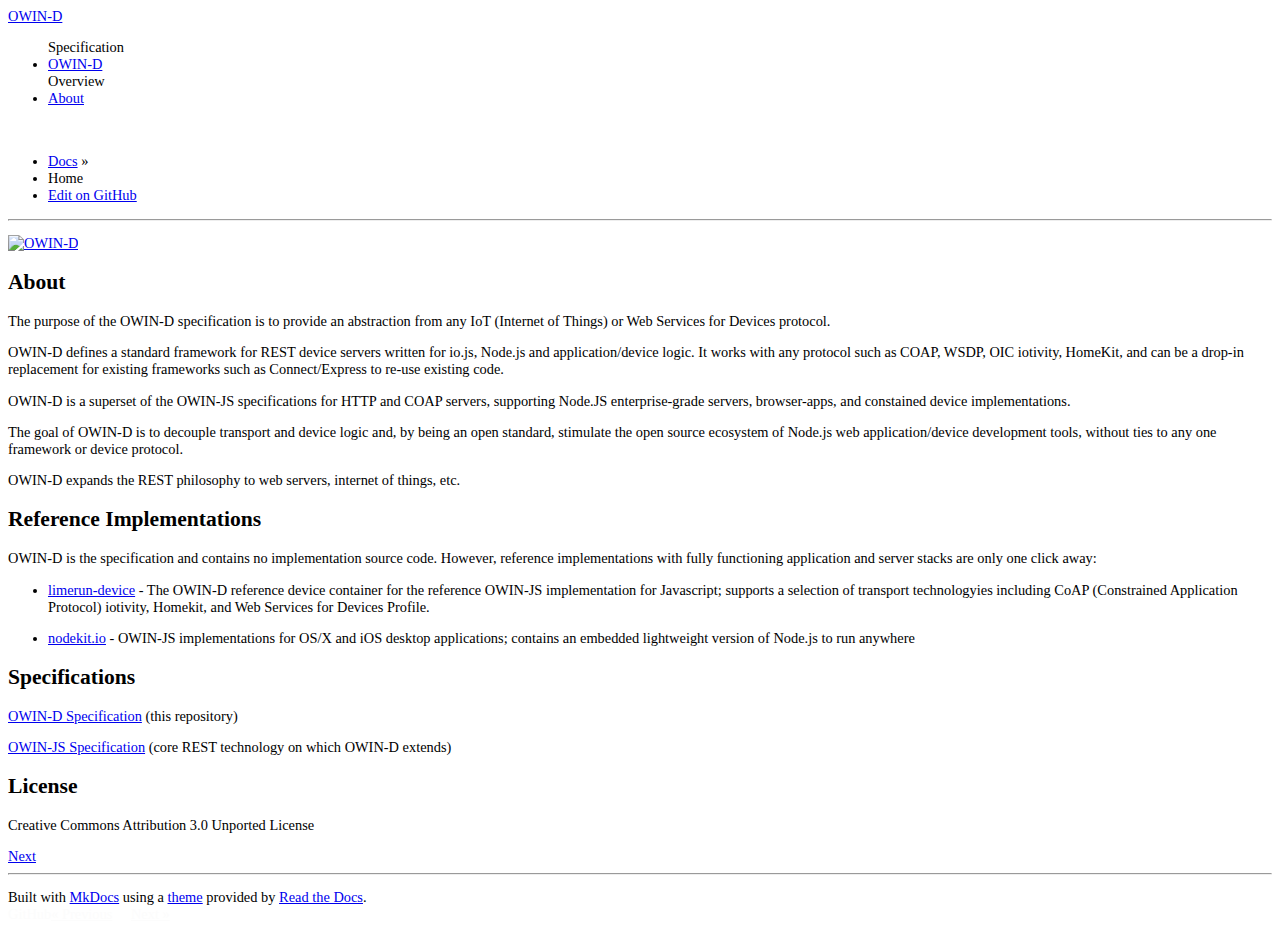
==== index.html @ fafc96dc "auto-publish via SHIPPABLE [ci skip] [skip ci]" ====
<!DOCTYPE html>
<!--[if IE 8]><html class="no-js lt-ie9" lang="en" > <![endif]-->
<!--[if gt IE 8]><!--> <html class="no-js" lang="en" > <!--<![endif]-->
<head>
  <meta charset="utf-8">
  <meta name="viewport" content="width=device-width, initial-scale=1.0">
  
  <title>OWIN-D</title>
  

  
  <link href='https://fonts.googleapis.com/css?family=Lato:400,700|Roboto+Slab:400,700|Inconsolata:400,700' rel='stylesheet' type='text/css'>

  <link rel="stylesheet" href="./css/theme.css" type="text/css" />
  <link rel="stylesheet" href="./css/theme_extra.css" type="text/css" />
  <link rel="stylesheet" href="./css/highlight.css">

  <script src="//cdnjs.cloudflare.com/ajax/libs/jquery/2.1.1/jquery.min.js"></script>
  <script src="//cdnjs.cloudflare.com/ajax/libs/modernizr/2.8.3/modernizr.min.js"></script>
  <script type="text/javascript" src="./js/highlight.pack.js"></script>
  <script src="./js/theme.js"></script>

  <style>
    body {font-size: 90%;}
    pre, code {font-size: 100%;}
    h3, h4, h5, h6 {color: #2980b9; font-weight: 300}
  </style> 
</head>

<body class="wy-body-for-nav" role="document">

  <div class="wy-grid-for-nav">

    
    <nav data-toggle="wy-nav-shift" class="wy-nav-side stickynav">
      <div class="wy-side-nav-search">
        <a href="." class="icon icon-home"> OWIN-D</a>
        
      </div>

      <div class="wy-menu wy-menu-vertical" data-spy="affix" role="navigation" aria-label="main navigation">
      <ul class="current">
    
        
        <span>Specification</span>
            
                <li class="toctree-l1 ">
                    <a class="" href="Specification/">OWIN-D</a>
                    
                </li>
            
        

    
        
        <span>Overview</span>
            
                <li class="toctree-l1 ">
                    <a class="" href="About/">About</a>
                    
                </li>
            
        

    
</ul>

      </div>
      &nbsp;
    </nav>

    <section data-toggle="wy-nav-shift" class="wy-nav-content-wrap">

      
      <nav class="wy-nav-top" role="navigation" aria-label="top navigation">
        <i data-toggle="wy-nav-top" class="icon icon-reorder"></i>
        <a href="."></a>
      </nav>

      
      <div class="wy-nav-content">
        <div class="rst-content">
          <div role="navigation" aria-label="breadcrumbs navigation">
  <ul class="wy-breadcrumbs">
    <li><a href=".">Docs</a> &raquo;</li>
    <li>Home</li>
      <li class="wy-breadcrumbs-aside">
        
          
            <a href="https://github.com/OWIN-JS/OWIN-D/" class="icon icon-github"> Edit on GitHub</a>
          
        
      </li>
  </ul>
  <hr/>
</div>
          <div role="main">
            <div class="section">
              <p><a href="http://owind.org"><img alt="OWIN-D" src="././owin-d.png" /></a></p>
<h2 id="about">About</h2>
<p>The purpose of the OWIN-D specification is to provide an abstraction from any IoT (Internet of Things) or Web Services for Devices protocol.</p>
<p>OWIN-D defines a standard framework for REST device servers written for io.js, Node.js and application/device logic. It works with any protocol such as COAP, WSDP, OIC iotivity, HomeKit, and can be a drop-in replacement for existing frameworks such as Connect/Express to re-use existing code.</p>
<p>OWIN-D is a superset of the OWIN-JS specifications for HTTP and COAP servers, supporting Node.JS enterprise-grade servers, browser-apps, and constained device implementations.</p>
<p>The goal of OWIN-D is to decouple transport and device logic and, by being an open standard, stimulate the open source ecosystem of Node.js web application/device development tools, without ties to any one framework or device protocol.</p>
<p>OWIN-D expands the REST philosophy to web servers, internet of things, etc.</p>
<h2 id="reference-implementations">Reference Implementations</h2>
<p>OWIN-D is the specification and contains no implementation source code.   However, reference implementations with fully functioning application and server stacks are only one click away:</p>
<ul>
<li>
<p><a href="http://limerun.com">limerun-device</a> - The OWIN-D reference device container for the reference OWIN-JS implementation for Javascript;  supports a selection of transport technologyies including CoAP (Constrained Application Protocol) iotivity, Homekit, and Web Services for Devices Profile.</p>
</li>
<li>
<p><a href="http://nodekit.io">nodekit.io</a> - OWIN-JS implementations for OS/X and iOS desktop applications;  contains an embedded lightweight version of Node.js to run anywhere </p>
</li>
</ul>
<h2 id="specifications">Specifications</h2>
<p><a href="Specification/">OWIN-D Specification</a>  (this repository)</p>
<p><a href="http://owinjs.org">OWIN-JS Specification</a>  (core REST technology on which OWIN-D extends)</p>
<h2 id="license">License</h2>
<p>Creative Commons Attribution 3.0 Unported License</p>

            </div>
          </div>
          <footer>
  
    <div class="rst-footer-buttons" role="navigation" aria-label="footer navigation">
      
        <a href="Specification/" class="btn btn-neutral float-right" title="OWIN-D"/>Next <span class="icon icon-circle-arrow-right"></span></a>
      
      
    </div>
  

  <hr/>

  <div role="contentinfo">
    <p>
    <!-- Copyright etc -->
    </p>
  </div>

  Built with <a href="http://www.mkdocs.org">MkDocs</a> using a <a href="https://github.com/snide/sphinx_rtd_theme">theme</a> provided by <a href="https://readthedocs.org">Read the Docs</a>.
</footer>
	  
        </div>
      </div>

    </section>

  </div>

<div class="rst-versions" role="note" style="cursor: pointer">
    <span class="rst-current-version" data-toggle="rst-current-version">
        
            <a class="icon icon-github" style="float: left; color: #fcfcfc"> GitHub</a>
        
      <span><a href="" style="color: #fcfcfc;">&laquo; Previous</a></span>
      <span style="margin-left: 15px"><a href="Specification/" style="color: #fcfcfc">Next &raquo;</a></span>
    </span>
</div>
</body>
</html>
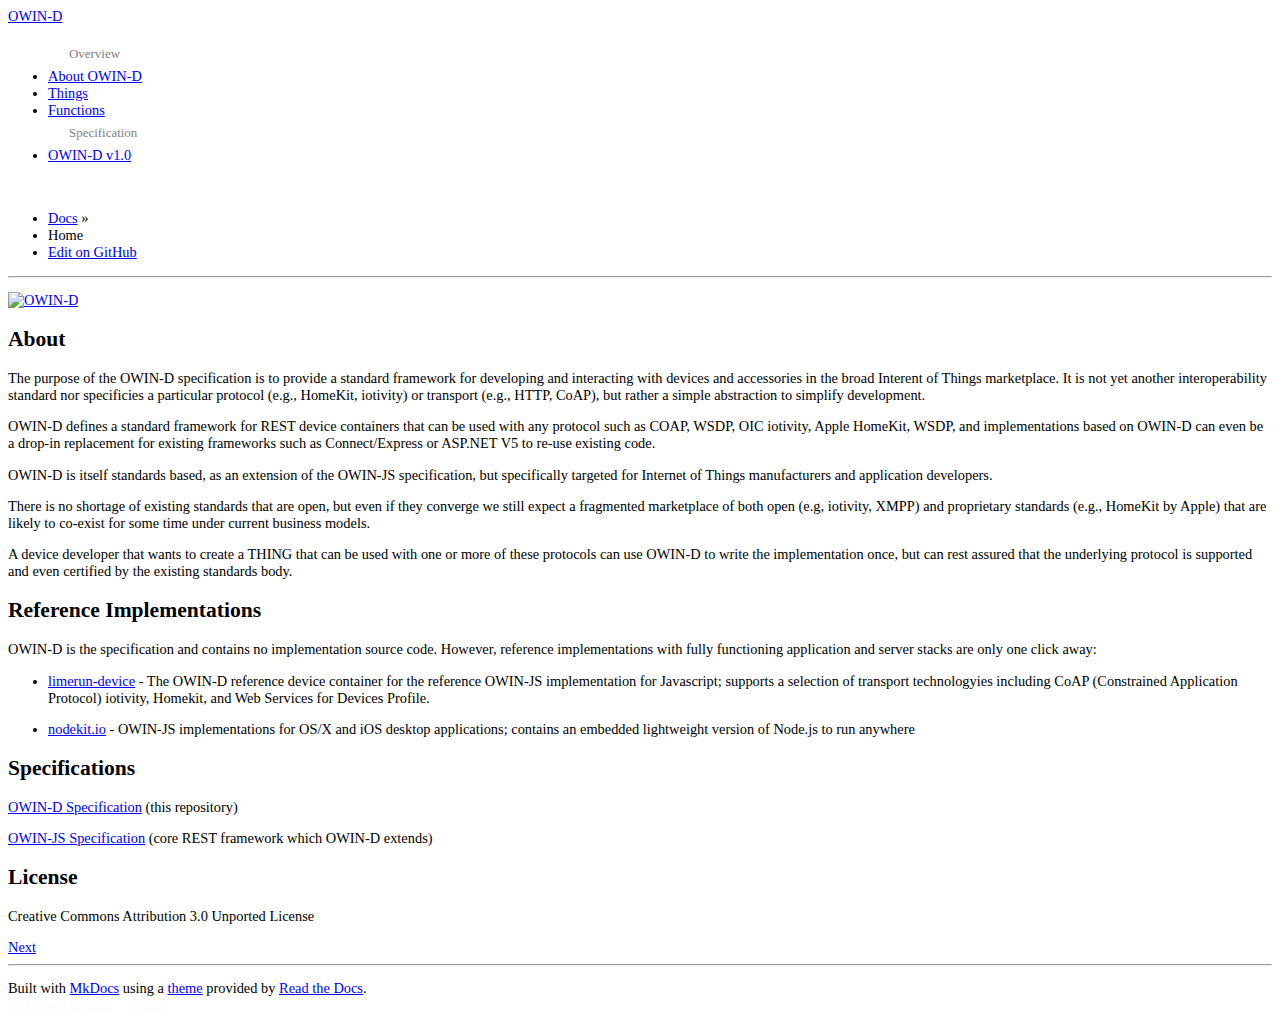
==== commit b50dc66e: "auto-publish via SHIPPABLE [ci skip] [skip ci]" ====
--- a/index.html
+++ b/index.html
@@ -14,6 +14,7 @@
   <link rel="stylesheet" href="./css/theme.css" type="text/css" />
   <link rel="stylesheet" href="./css/theme_extra.css" type="text/css" />
   <link rel="stylesheet" href="./css/highlight.css">
+  <link href="./_theme/css/theme_extra.css" rel="stylesheet">
 
   <script src="//cdnjs.cloudflare.com/ajax/libs/jquery/2.1.1/jquery.min.js"></script>
   <script src="//cdnjs.cloudflare.com/ajax/libs/modernizr/2.8.3/modernizr.min.js"></script>
@@ -42,10 +43,20 @@
       <ul class="current">
     
         
-        <span>Specification</span>
+        <span>Overview</span>
             
                 <li class="toctree-l1 ">
-                    <a class="" href="Specification/">OWIN-D</a>
+                    <a class="" href="About/">About OWIN-D</a>
+                    
+                </li>
+            
+                <li class="toctree-l1 ">
+                    <a class="" href="Things/">Things</a>
+                    
+                </li>
+            
+                <li class="toctree-l1 ">
+                    <a class="" href="Functions/">Functions</a>
                     
                 </li>
             
@@ -53,10 +64,10 @@
 
     
         
-        <span>Overview</span>
+        <span>Specification</span>
             
                 <li class="toctree-l1 ">
-                    <a class="" href="About/">About</a>
+                    <a class="" href="Specification/">OWIN-D v1.0</a>
                     
                 </li>
             
@@ -98,11 +109,11 @@
             <div class="section">
               <p><a href="http://owind.org"><img alt="OWIN-D" src="././owin-d.png" /></a></p>
 <h2 id="about">About</h2>
-<p>The purpose of the OWIN-D specification is to provide an abstraction from any IoT (Internet of Things) or Web Services for Devices protocol.</p>
-<p>OWIN-D defines a standard framework for REST device servers written for io.js, Node.js and application/device logic. It works with any protocol such as COAP, WSDP, OIC iotivity, HomeKit, and can be a drop-in replacement for existing frameworks such as Connect/Express to re-use existing code.</p>
-<p>OWIN-D is a superset of the OWIN-JS specifications for HTTP and COAP servers, supporting Node.JS enterprise-grade servers, browser-apps, and constained device implementations.</p>
-<p>The goal of OWIN-D is to decouple transport and device logic and, by being an open standard, stimulate the open source ecosystem of Node.js web application/device development tools, without ties to any one framework or device protocol.</p>
-<p>OWIN-D expands the REST philosophy to web servers, internet of things, etc.</p>
+<p>The purpose of the OWIN-D specification is to provide a standard framework for developing and interacting with devices and accessories in the broad Interent of Things marketplace.     It is not yet another interoperability standard nor specificies a particular protocol (e.g., HomeKit, iotivity) or transport (e.g., HTTP, CoAP), but rather a simple abstraction to simplify development.</p>
+<p>OWIN-D defines a standard framework for REST device containers that can be used with any protocol such as COAP, WSDP, OIC iotivity, Apple HomeKit, WSDP, and implementations based  on OWIN-D can even be a drop-in replacement for existing frameworks such as Connect/Express or ASP.NET V5 to re-use existing code.</p>
+<p>OWIN-D is itself standards based, as an extension of the OWIN-JS specification, but specifically targeted for Internet of Things manufacturers and application developers.</p>
+<p>There is no shortage of existing standards that are open, but even if they converge we still expect a fragmented marketplace of both open (e.g, iotivity, XMPP) and proprietary standards (e.g., HomeKit by Apple) that are likely to co-exist for some time under current business models.   </p>
+<p>A device developer that wants to create a THING that can be used with one or more of these protocols can use OWIN-D to write the implementation once, but can rest assured that the underlying protocol is supported and even certified by the existing standards body.</p>
 <h2 id="reference-implementations">Reference Implementations</h2>
 <p>OWIN-D is the specification and contains no implementation source code.   However, reference implementations with fully functioning application and server stacks are only one click away:</p>
 <ul>
@@ -115,7 +126,7 @@
 </ul>
 <h2 id="specifications">Specifications</h2>
 <p><a href="Specification/">OWIN-D Specification</a>  (this repository)</p>
-<p><a href="http://owinjs.org">OWIN-JS Specification</a>  (core REST technology on which OWIN-D extends)</p>
+<p><a href="http://owinjs.org">OWIN-JS Specification</a>  (core REST framework which OWIN-D extends)</p>
 <h2 id="license">License</h2>
 <p>Creative Commons Attribution 3.0 Unported License</p>
 
@@ -125,7 +136,7 @@
   
     <div class="rst-footer-buttons" role="navigation" aria-label="footer navigation">
       
-        <a href="Specification/" class="btn btn-neutral float-right" title="OWIN-D"/>Next <span class="icon icon-circle-arrow-right"></span></a>
+        <a href="About/" class="btn btn-neutral float-right" title="About OWIN-D"/>Next <span class="icon icon-circle-arrow-right"></span></a>
       
       
     </div>
@@ -155,7 +166,7 @@
             <a class="icon icon-github" style="float: left; color: #fcfcfc"> GitHub</a>
         
       <span><a href="" style="color: #fcfcfc;">&laquo; Previous</a></span>
-      <span style="margin-left: 15px"><a href="Specification/" style="color: #fcfcfc">Next &raquo;</a></span>
+      <span style="margin-left: 15px"><a href="About/" style="color: #fcfcfc">Next &raquo;</a></span>
     </span>
 </div>
 </body>
--- a/css/theme_extra.css
+++ b/css/theme_extra.css
@@ -0,0 +1,68 @@
+/*
+ * Sphinx doesn't have support for section dividers like we do in
+ * MkDocs, this styles the section titles in the nav
+ *
+ * https://github.com/tomchristie/mkdocs/issues/175
+ */
+.wy-menu-vertical span {
+    line-height: 18px;
+    padding: 0.4045em 1.618em;
+    display: block;
+    position: relative;
+    font-size: 90%;
+    color: #838383;
+}
+
+.wy-menu-vertical .toctree-l2 a {
+    padding: 0.4045em 2.427em;
+}
+
+/*
+ * Long navigations run off the bottom of the screen as the nav
+ * area doesn't scroll.
+ *
+ * https://github.com/tomchristie/mkdocs/pull/202
+ */
+.wy-nav-side {
+    height: 100%;
+    overflow-y: auto;
+}
+
+/*
+ * Fix wrapping in the code highlighting
+ *
+ * https://github.com/tomchristie/mkdocs/issues/233
+ */
+code {
+    white-space: pre;
+}
+
+table {
+    margin-top: 10px;
+margin-bottom: 10px;
+padding: 0;
+border-collapse: collapse;
+clear: both;
+border-spacing: 0;
+vertical-align: middle;
+display: table;
+border-top-color: gray;
+border-right-color: gray;
+border-bottom-color: gray;
+border-left-color: gray;
+margin-left: 40px;
+margin-right: 40px;
+}
+
+table tr td {text-align: auto;
+border: 1px solid #ccc;
+margin: 0;
+padding: 6px 13px;}
+
+td, th {display: table-cell;
+vertical-align: inherit;}
+
+td, th {vertical-align: top;}
+
+tr:nth-child(even) {background: ##edf0f2}
+tr:nth-child(odd) {background: ##fcfcfc}--- a/_theme/css/theme_extra.css
+++ b/_theme/css/theme_extra.css
@@ -0,0 +1,68 @@
+/*
+ * Sphinx doesn't have support for section dividers like we do in
+ * MkDocs, this styles the section titles in the nav
+ *
+ * https://github.com/tomchristie/mkdocs/issues/175
+ */
+.wy-menu-vertical span {
+    line-height: 18px;
+    padding: 0.4045em 1.618em;
+    display: block;
+    position: relative;
+    font-size: 90%;
+    color: #838383;
+}
+
+.wy-menu-vertical .toctree-l2 a {
+    padding: 0.4045em 2.427em;
+}
+
+/*
+ * Long navigations run off the bottom of the screen as the nav
+ * area doesn't scroll.
+ *
+ * https://github.com/tomchristie/mkdocs/pull/202
+ */
+.wy-nav-side {
+    height: 100%;
+    overflow-y: auto;
+}
+
+/*
+ * Fix wrapping in the code highlighting
+ *
+ * https://github.com/tomchristie/mkdocs/issues/233
+ */
+code {
+    white-space: pre;
+}
+
+table {
+    margin-top: 10px;
+margin-bottom: 10px;
+padding: 0;
+border-collapse: collapse;
+clear: both;
+border-spacing: 0;
+vertical-align: middle;
+display: table;
+border-top-color: gray;
+border-right-color: gray;
+border-bottom-color: gray;
+border-left-color: gray;
+margin-left: 40px;
+margin-right: 40px;
+}
+
+table tr td {text-align: auto;
+border: 1px solid #ccc;
+margin: 0;
+padding: 6px 13px;}
+
+td, th {display: table-cell;
+vertical-align: inherit;}
+
+td, th {vertical-align: top;}
+
+tr:nth-child(even) {background: ##edf0f2; }
+tr:nth-child(odd) {background: ##fcfcfc; }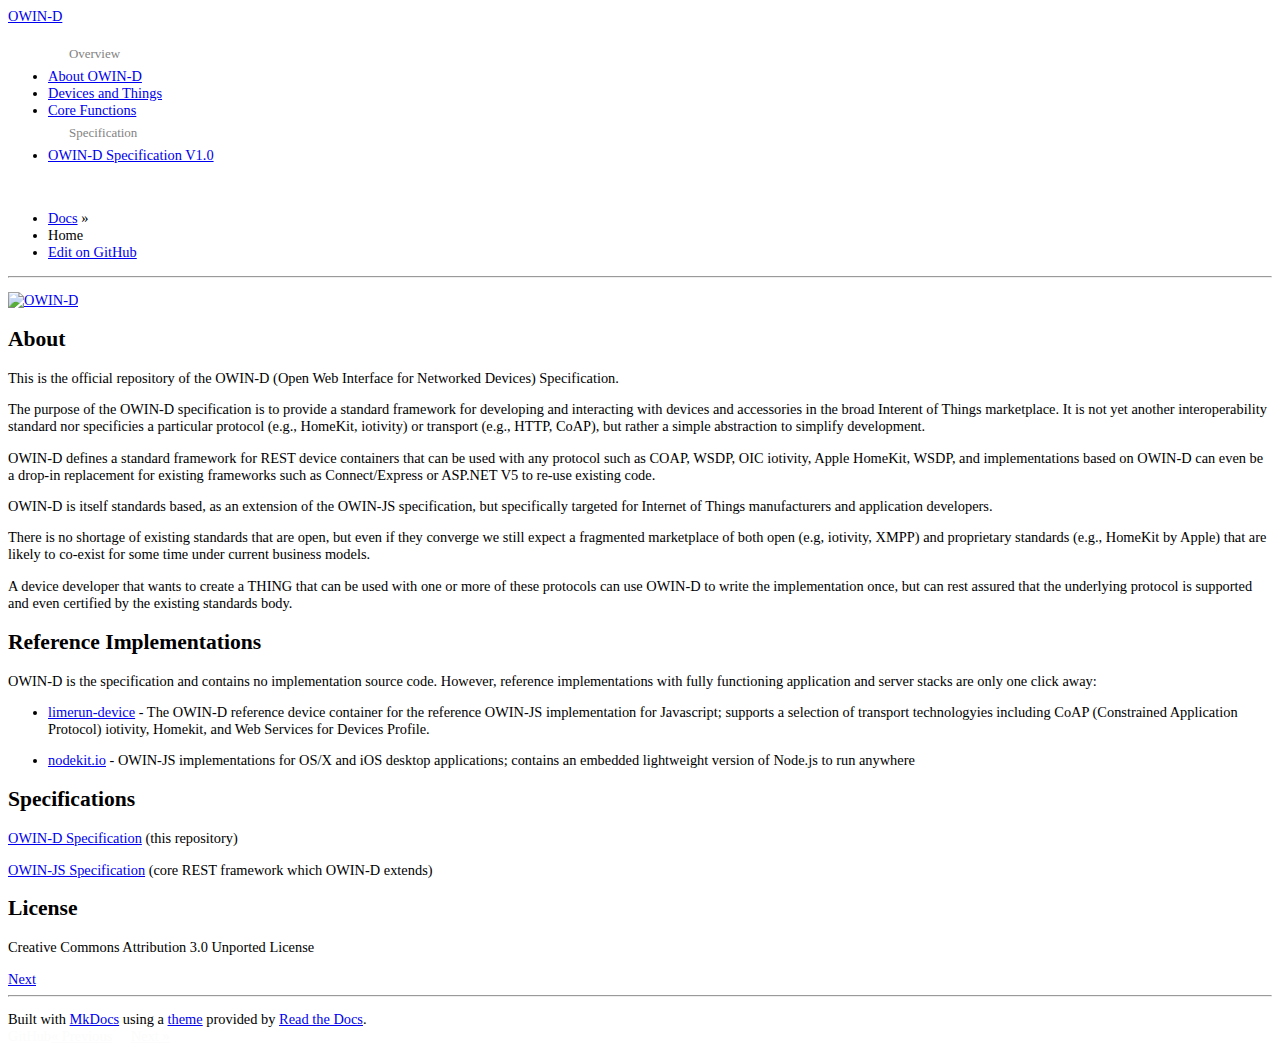
==== commit f904ea5f: "auto-publish via SHIPPABLE [ci skip] [skip ci]" ====
--- a/index.html
+++ b/index.html
@@ -51,12 +51,12 @@
                 </li>
             
                 <li class="toctree-l1 ">
-                    <a class="" href="Things/">Things</a>
+                    <a class="" href="Things/">Devices and Things</a>
                     
                 </li>
             
                 <li class="toctree-l1 ">
-                    <a class="" href="Functions/">Functions</a>
+                    <a class="" href="Functions/">Core Functions</a>
                     
                 </li>
             
@@ -67,7 +67,7 @@
         <span>Specification</span>
             
                 <li class="toctree-l1 ">
-                    <a class="" href="Specification/">OWIN-D v1.0</a>
+                    <a class="" href="Specification/">OWIN-D Specification V1.0</a>
                     
                 </li>
             
@@ -109,6 +109,7 @@
             <div class="section">
               <p><a href="http://owind.org"><img alt="OWIN-D" src="././owin-d.png" /></a></p>
 <h2 id="about">About</h2>
+<p>This is the official repository of the OWIN-D (Open Web Interface for Networked Devices) Specification. </p>
 <p>The purpose of the OWIN-D specification is to provide a standard framework for developing and interacting with devices and accessories in the broad Interent of Things marketplace.     It is not yet another interoperability standard nor specificies a particular protocol (e.g., HomeKit, iotivity) or transport (e.g., HTTP, CoAP), but rather a simple abstraction to simplify development.</p>
 <p>OWIN-D defines a standard framework for REST device containers that can be used with any protocol such as COAP, WSDP, OIC iotivity, Apple HomeKit, WSDP, and implementations based  on OWIN-D can even be a drop-in replacement for existing frameworks such as Connect/Express or ASP.NET V5 to re-use existing code.</p>
 <p>OWIN-D is itself standards based, as an extension of the OWIN-JS specification, but specifically targeted for Internet of Things manufacturers and application developers.</p>
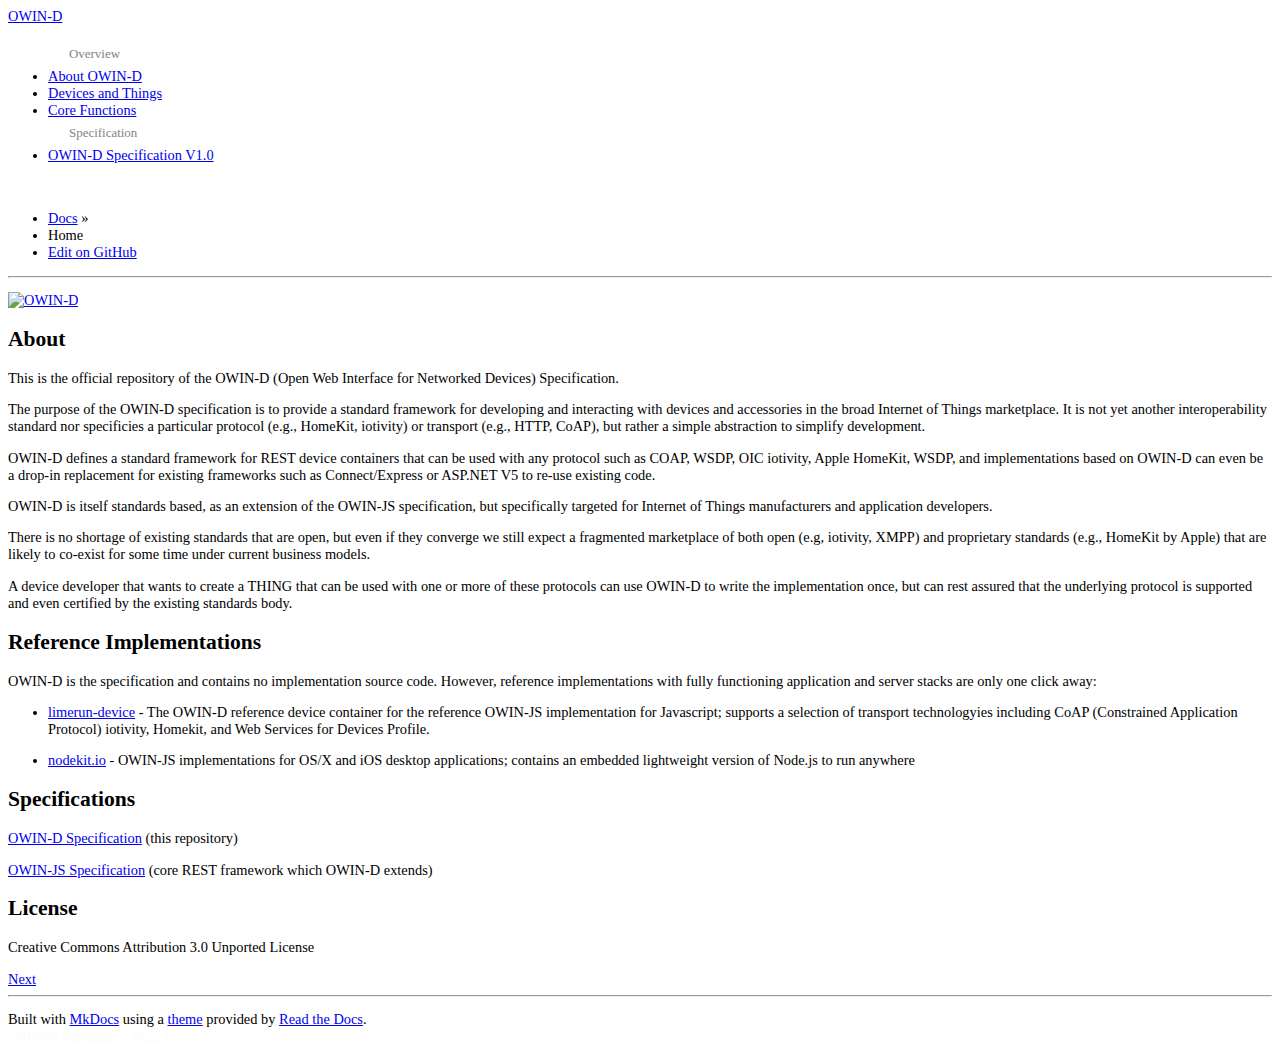
==== commit f00418e8: "auto-publish via SHIPPABLE [ci skip] [skip ci]" ====
--- a/index.html
+++ b/index.html
@@ -110,7 +110,7 @@
               <p><a href="http://owind.org"><img alt="OWIN-D" src="././owin-d.png" /></a></p>
 <h2 id="about">About</h2>
 <p>This is the official repository of the OWIN-D (Open Web Interface for Networked Devices) Specification. </p>
-<p>The purpose of the OWIN-D specification is to provide a standard framework for developing and interacting with devices and accessories in the broad Interent of Things marketplace.     It is not yet another interoperability standard nor specificies a particular protocol (e.g., HomeKit, iotivity) or transport (e.g., HTTP, CoAP), but rather a simple abstraction to simplify development.</p>
+<p>The purpose of the OWIN-D specification is to provide a standard framework for developing and interacting with devices and accessories in the broad Internet of Things marketplace.     It is not yet another interoperability standard nor specificies a particular protocol (e.g., HomeKit, iotivity) or transport (e.g., HTTP, CoAP), but rather a simple abstraction to simplify development.</p>
 <p>OWIN-D defines a standard framework for REST device containers that can be used with any protocol such as COAP, WSDP, OIC iotivity, Apple HomeKit, WSDP, and implementations based  on OWIN-D can even be a drop-in replacement for existing frameworks such as Connect/Express or ASP.NET V5 to re-use existing code.</p>
 <p>OWIN-D is itself standards based, as an extension of the OWIN-JS specification, but specifically targeted for Internet of Things manufacturers and application developers.</p>
 <p>There is no shortage of existing standards that are open, but even if they converge we still expect a fragmented marketplace of both open (e.g, iotivity, XMPP) and proprietary standards (e.g., HomeKit by Apple) that are likely to co-exist for some time under current business models.   </p>
